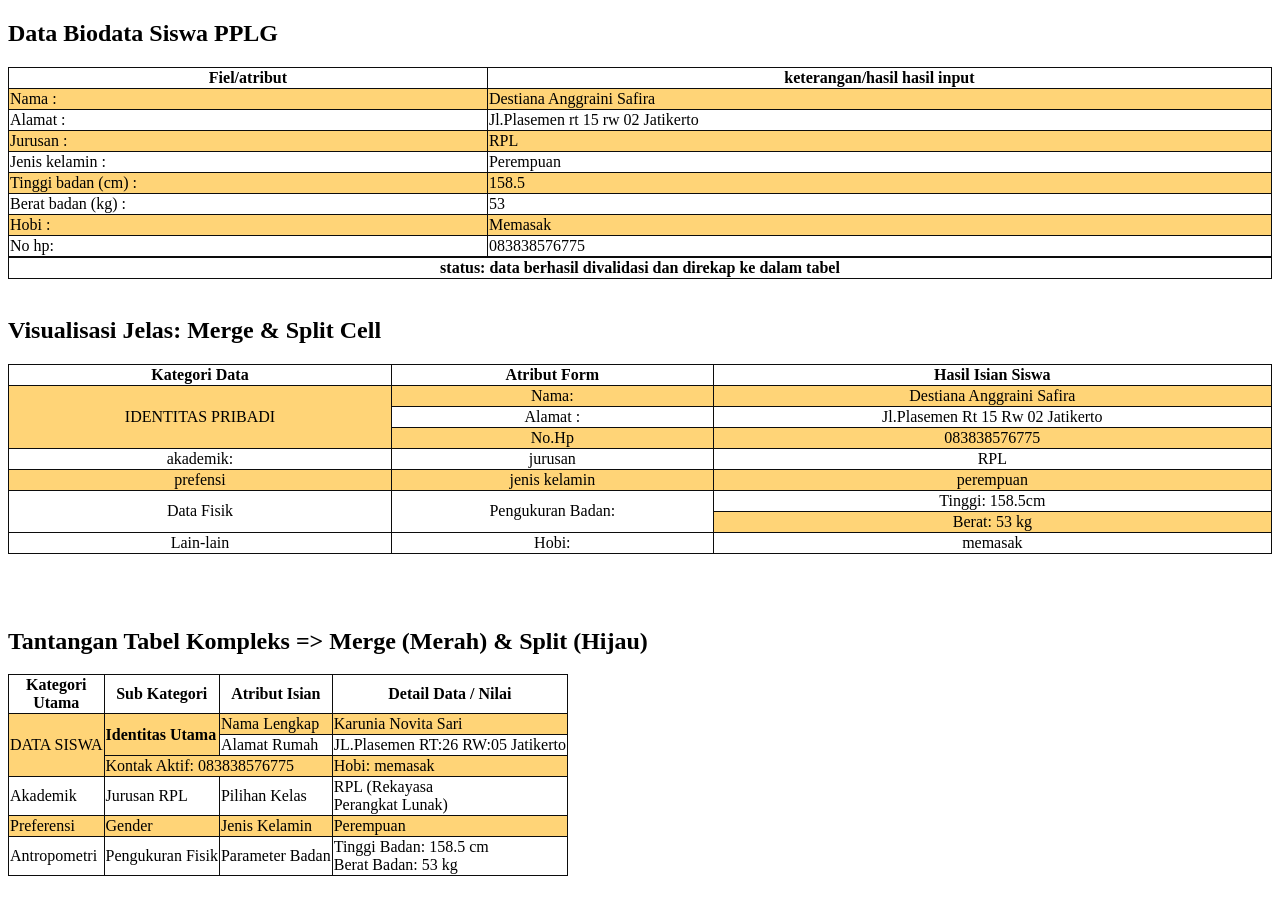
==== tabel.html @ 32a35c14 "aaa" ====
<!DOCTYPE html>
<html lang="en">
<head>
    <meta charset="UTF-8">
    <meta name="viewport" content="width=,, initial-scale=1.0">
    <title>Document</title>
</head>
<body>
    <h2>Data Biodata Siswa PPLG</h2>
<style>
table, th, td {
  border: 1px solid rgb(12, 12, 12);
  border-collapse: collapse;
}
tr:nth-child(even) {
  background-color: #ffd477;
}
</style>
</head>
<body>
<table style="width:100%">
  <tr>
    <th>Fiel/atribut</th>
    <th>keterangan/hasil hasil input</th>
  </tr>
  <tr>
    <td>Nama :</td>
    <td>Destiana Anggraini Safira</td>
  </tr>
  <tr>
    <td>Alamat :</td>
    <td>Jl.Plasemen rt 15 rw 02 Jatikerto</td>
    </tr>
     <tr>
    <td>Jurusan :</td>
    <td>RPL</td>
    </tr>
     <tr>
    <td>Jenis kelamin :</td>
    <td>Perempuan</td>
    </tr>
     <tr>
    <td>Tinggi badan (cm) :</td>
    <td>158.5</td>
    </tr>
     <tr>
    <td>Berat badan (kg) :</td>
    <td>53</td>
    </tr>
     <tr>
    <td>Hobi :</td>
    <td>Memasak</td>
    </tr>
     <tr>
    <td>No hp:</td>
    <td>083838576775</td>
    </tr>
    <tr><table style="width:100%">
        <th>status: data berhasil divalidasi dan direkap ke dalam tabel</th>
</table>
<br>
<h2>Visualisasi Jelas: Merge & Split Cell</h2>

<table border="1" style="border-collapse: collapse; text-align: center; width: 100%;">
  <!-- BARIS 1: Header (3 Judul Kolom) -->
  <tr>
    <th>Kategori Data</th>
    <th>Atribut Form</th>
    <th>Hasil Isian Siswa</th>
  </tr>
  <!-- BARIS 2: Awal IDENTITAS PRIBADI(Kolom 1 mengambil jatah 3 baris ke bawah) -->
  <tr>
    <td rowspan="3">IDENTITAS PRIBADI</td>
    <td>Nama:</td>
    <td>Destiana Anggraini Safira</td>
  </tr>
  <!-- BARIS 3: Data Baris ke-2 -->
  <tr>
    <td>Alamat :</td>
    <td>Jl.Plasemen Rt 15 Rw 02 Jatikerto</td>
  </tr>
  <!-- BARIS 4: Data Baris ke-3 -->
  <tr>
    <td>No.Hp</td>
    <td>083838576775</td>
  </tr>
  <tr>
    <td>akademik:</td>
    <td>jurusan</td>
<td>RPL</td>
<tr>
    <td>prefensi</td>
    <td>jenis kelamin</td>
    <td>perempuan </td>
    <tr>
        <td rowspan="2">Data Fisik</td>
        <td rowspan="2">Pengukuran Badan:</td>
        <td>Tinggi: 158.5cm</td>
    </tr>
    <tr>
        <td>Berat: 53 kg</td>
    </tr>
   </tr>
  <tr>
    <td>Lain-lain</td>
    <td>Hobi:</td>
    <td>memasak</td>  
</table>

<table>
  <br><br><br>
  <h2>Tantangan Tabel Kompleks =&gt; Merge (Merah) &amp; Split (Hijau)</h2>

    <!-- HEADER -->
    <tr>
        <th>Kategori<br>Utama</th>
        <th>Sub Kategori</th>
        <th>Atribut Isian</th>
        <th>Detail Data / Nilai</th>
    </tr>

    <!-- DATA SISWA - BARIS 1 -->
    <tr>
        <td class="data-siswa" rowspan="3">
            DATA SISWA
            <small</small>
        </td>

        <td rowspan="2">
            <b>Identitas Utama</b>
        </td>

        <td>
            Nama Lengkap
        </td>

        <td>
            Karunia Novita Sari
        </td>
    </tr>

    <!-- DATA SISWA - BARIS 2 -->
    <tr>
        <td>
            Alamat Rumah
        </td>

        <td>
          JL.Plasemen RT:26 RW:05 Jatikerto
        </td>
    </tr>

    <!-- DATA SISWA - BARIS 3 -->
    <tr>
        <td class="kontak" colspan="2">
           Kontak Aktif:
           083838576775
            <small></small>
        </td>

        <td>
            Hobi: memasak
        </td>
    </tr>

    <!-- AKADEMIK -->
    <tr>
        <td class="kategori">
            Akademik
        </td>

        <td>
            Jurusan RPL
        </td>

        <td>
            Pilihan Kelas
        </td>

        <td>
            RPL (Rekayasa<br>
            Perangkat Lunak)
        </td>
    </tr>

    <!-- PREFERENSI -->
    <tr>
        <td class="kategori">
            Preferensi
        </td>

        <td>
            Gender
        </td>

        <td>
            Jenis Kelamin
        </td>

        <td>
            Perempuan
        </td>
    </tr>

    <!-- ANTROPOMETRI -->
    <tr>
        <td class="kategori">
            Antropometri
        </td>

        <td>
            Pengukuran Fisik
        </td>

        <td>
            Parameter Badan
        </td>

        <td class="parameter">
            <div class="sub-data">
                <div>
                    Tinggi Badan: 158.5 cm
                </div>

                <div>
                    Berat Badan: 53 kg
                </div>
            </div>
        </td>
    </tr>

</table>
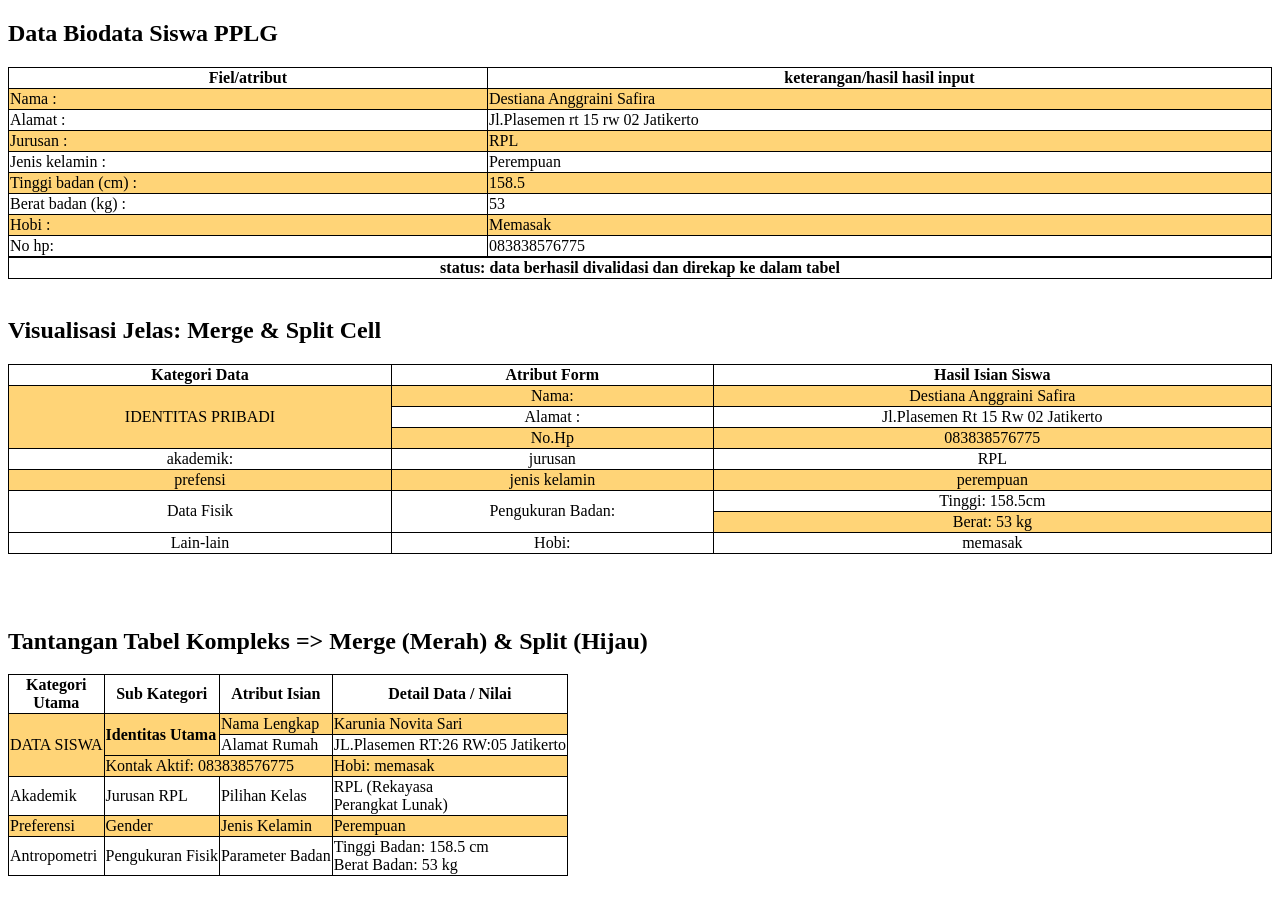
==== commit b0332fa3: "css" ====
--- a/tabel.html
+++ b/tabel.html
@@ -9,7 +9,7 @@
     <h2>Data Biodata Siswa PPLG</h2>
 <style>
 table, th, td {
-  border: 1px solid rgb(12, 12, 12);
+  border: 1px solid rgb(0, 0, 0);
   border-collapse: collapse;
 }
 tr:nth-child(even) {
